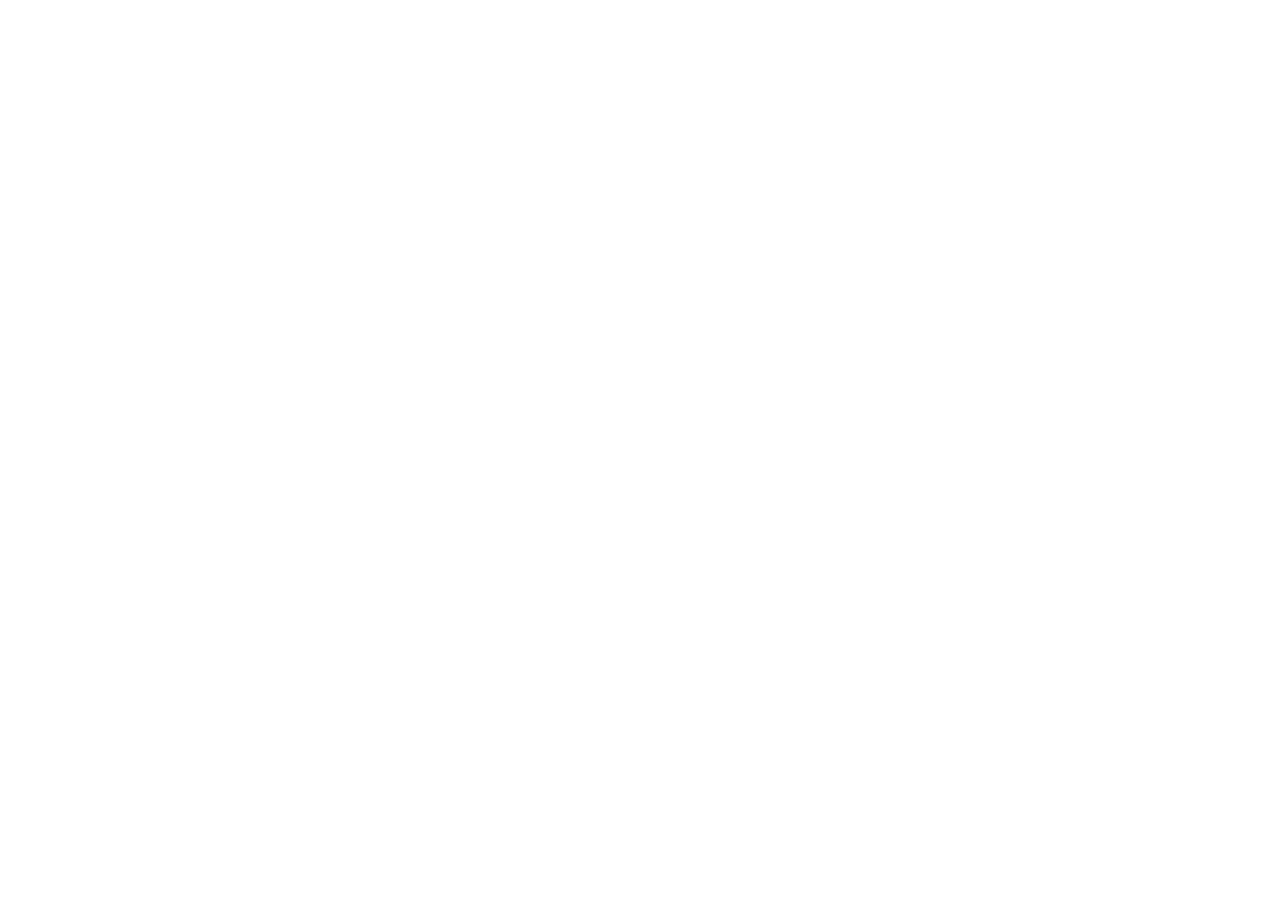
==== lab 5/index.html @ ae366450 "started lab 5" ====
<!DOCTYPE html>
    <html>
    <head>
        <meta charset="UTF-8">
        <meta name="viewport">
        <title>Document</title>
        <script src="js/lab3.js"></script>
    </head>
    <body>

    </body>
</html>
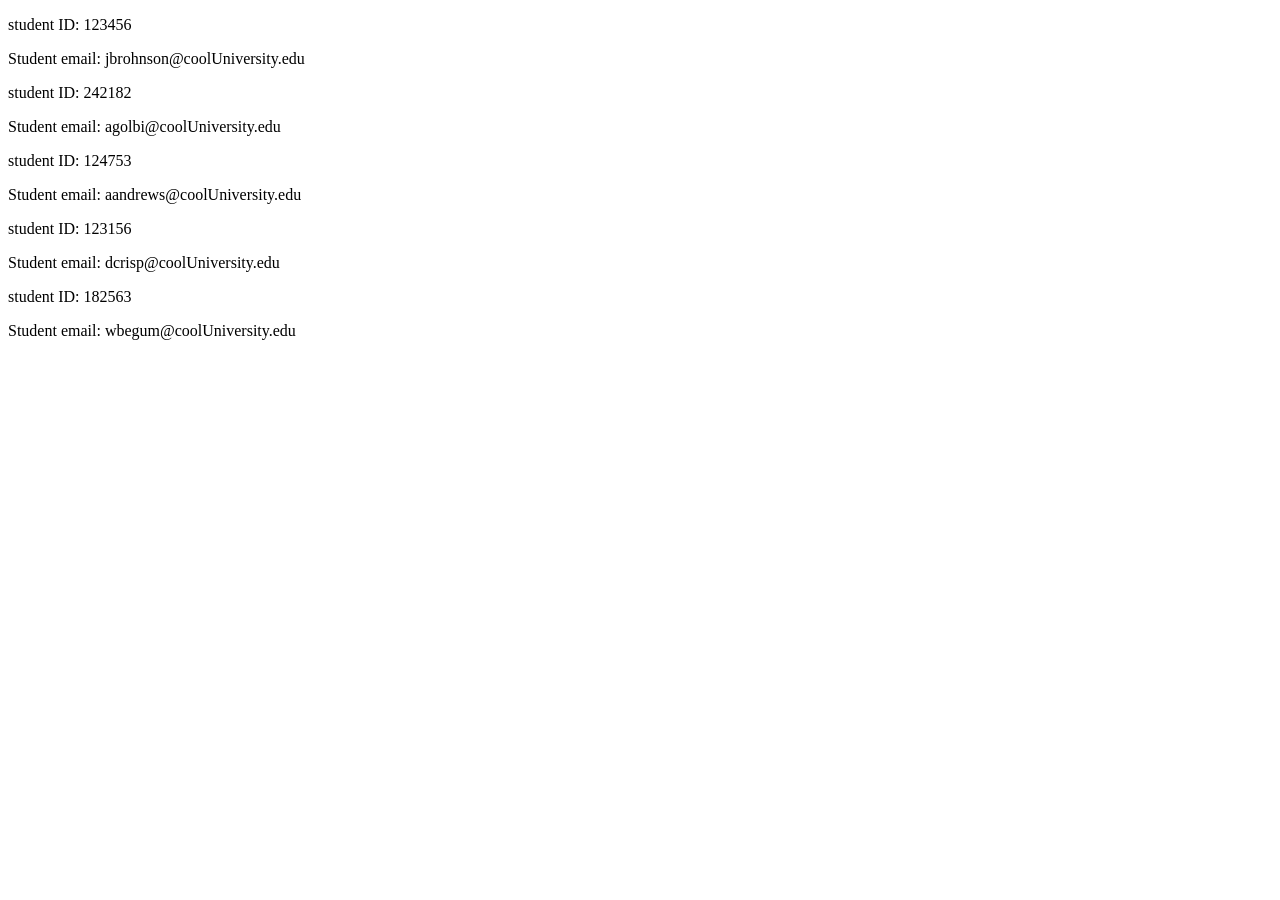
==== commit 889cfffd: "lab 5 finished" ====
--- a/lab 5/index.html
+++ b/lab 5/index.html
@@ -4,9 +4,11 @@
         <meta charset="UTF-8">
         <meta name="viewport">
         <title>Document</title>
-        <script src="js/lab3.js"></script>
+        <script src="js/json.js"></script>
     </head>
     <body>
-
+        <div id="container">
+            
+        </div>
     </body>
 </html>
